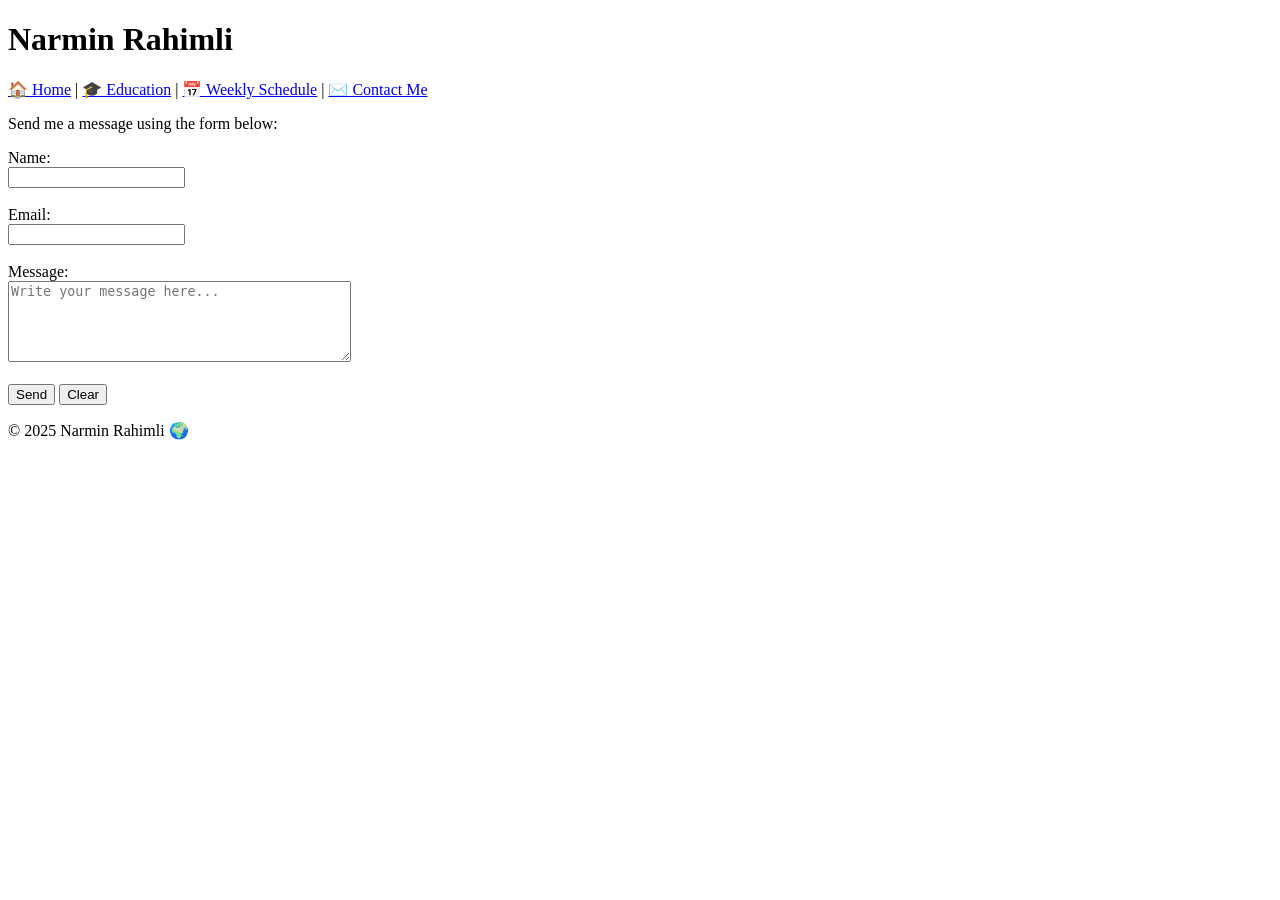
==== contact.html @ 2d56a5c9 "Added index.html, education.hmtl, schedule.html, contact.html, README.md" ====
<!DOCTYPE html>
<html lang="en">

<head>
    <meta charset="UTF-8">
    <meta name="description" content="Personal Website of Narmin Rahimli">
    <meta name="author" content="Narmin Rahimli">
    <title>Home - Narmin Rahimli</title>
    <link rel="icon" type="image/png" href="images\favicon.ico">
</head>

<body>
    <header>
        <h1>Narmin Rahimli</h1>
        <nav>
            <a href="index.html">🏠 Home</a> |
            <a href="education.html">🎓 Education</a> |
            <a href="schedule.html">📅 Weekly Schedule</a> |
            <a href="contact.html">✉️ Contact Me</a>
        </nav>

    </header>

    <main>
        <section>
            <p>Send me a message using the form below:</p>

            <form action="mailto:your-email@example.com" method="post" enctype="text/plain">
                <label for="name">Name:</label><br>
                <input type="text" id="name" name="name" required><br><br>

                <label for="email">Email:</label><br>
                <input type="email" id="email" name="email" required><br><br>

                <label for="message">Message:</label><br>
                <textarea id="message" name="message" rows="5" cols="40"
                    placeholder="Write your message here..."></textarea><br><br>

                <input type="submit" value="Send">
                <input type="reset" value="Clear">
            </form>
        </section>

    </main>

    <footer>
        <p>© 2025 Narmin Rahimli 🌍</p>
    </footer>
</body>

</html>
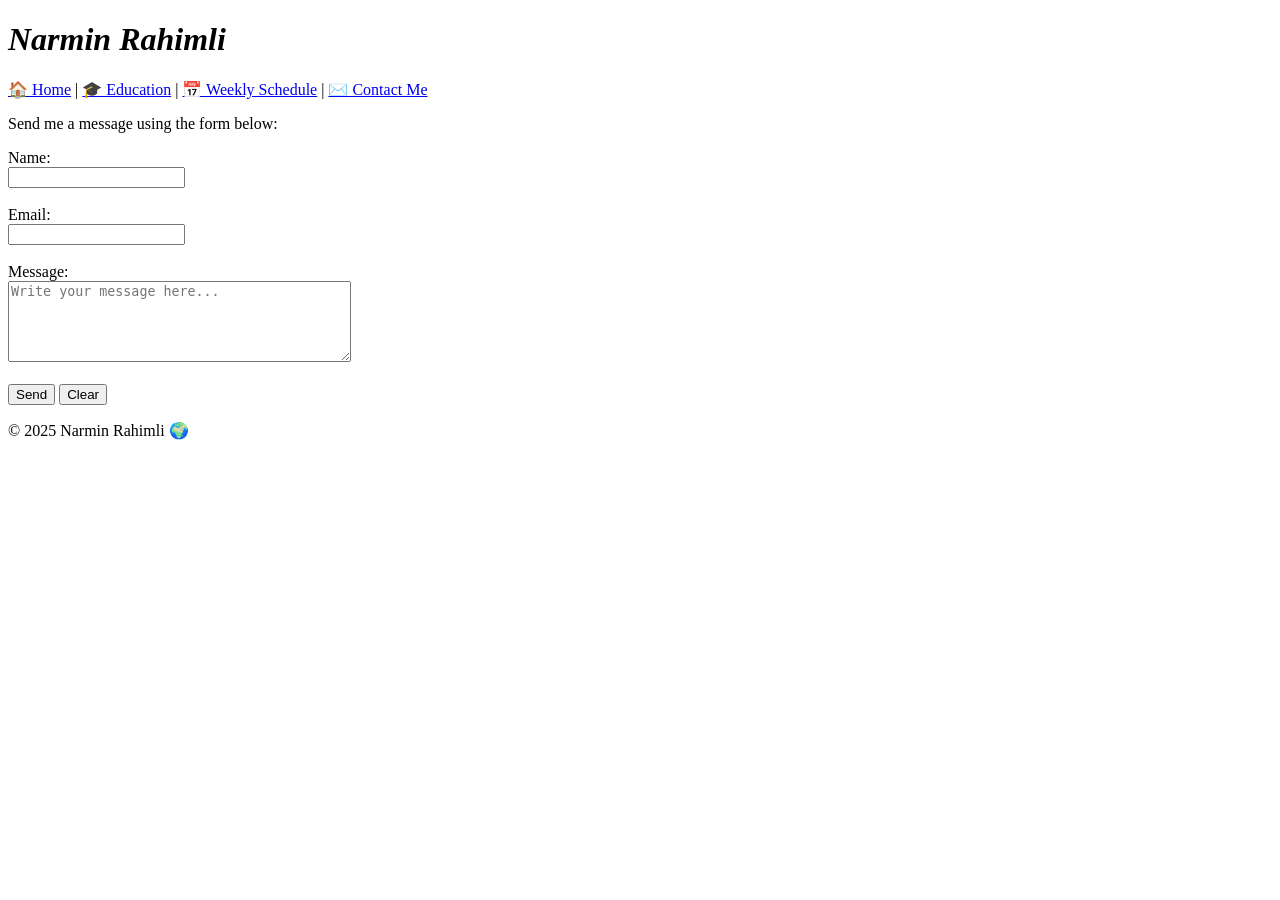
==== commit 03224c82: "Modified all html files, added images" ====
--- a/contact.html
+++ b/contact.html
@@ -5,13 +5,13 @@
     <meta charset="UTF-8">
     <meta name="description" content="Personal Website of Narmin Rahimli">
     <meta name="author" content="Narmin Rahimli">
-    <title>Home - Narmin Rahimli</title>
+    <title>Contact me</title>
     <link rel="icon" type="image/png" href="images\favicon.ico">
 </head>
 
 <body>
     <header>
-        <h1>Narmin Rahimli</h1>
+        <h1><i>Narmin Rahimli</i></h1>
         <nav>
             <a href="index.html">🏠 Home</a> |
             <a href="education.html">🎓 Education</a> |
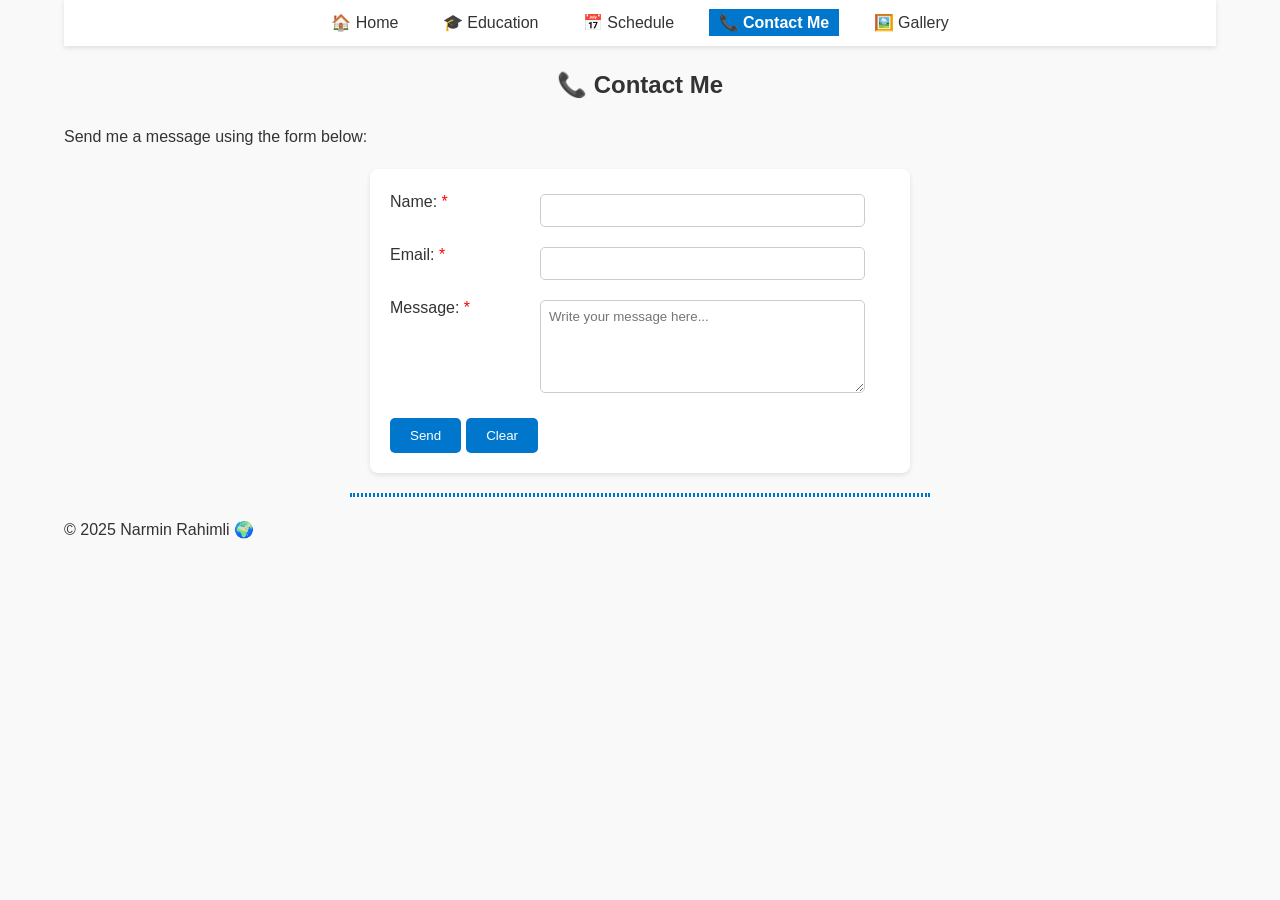
==== commit 9455b028: "Styled the web page, created style.css" ====
--- a/contact.html
+++ b/contact.html
@@ -1,51 +1,122 @@
 <!DOCTYPE html>
 <html lang="en">
-
 <head>
     <meta charset="UTF-8">
-    <meta name="description" content="Personal Website of Narmin Rahimli">
-    <meta name="author" content="Narmin Rahimli">
-    <title>Contact me</title>
-    <link rel="icon" type="image/png" href="images\favicon.ico">
+    <meta name="viewport" content="width=device-width, initial-scale=1.0">
+    <title>📞 Contact Me</title>
+    <link rel="icon" type="image/png" href="images\favicon-32x32.png">
+    <link rel="stylesheet" href="style.css">
+    <style>
+        
+        .contact-form {
+            width: 90%;
+            max-width: 500px;
+            margin: 20px auto;
+            padding: 20px;
+            background-color: #fff;
+            border-radius: 8px;
+            box-shadow: 0 2px 5px rgba(0,0,0,0.1);
+        }
+
+        .contact-form label {
+            float: left;
+            width: 30%;
+            margin-bottom: 10px;
+            font-weight: 500;
+        }
+
+        .contact-form input[type="text"],
+        .contact-form input[type="email"],
+        .contact-form textarea {
+            float: left;
+            width: 65%;
+            margin-bottom: 15px;
+            padding: 8px;
+            border: 1px solid #ccc;
+            border-radius: 5px;
+            box-sizing: border-box;
+        }
+
+        .contact-form input[type="submit"],
+        .contact-form input[type="reset"] {
+            width: auto;
+            padding: 10px 20px;
+            margin: 10px 5px 0 0;
+            border: none;
+            border-radius: 5px;
+            background-color: #0077cc;
+            color: #fff;
+            cursor: pointer;
+            transition: background-color 0.3s ease;
+            float: left;
+        }
+
+        .contact-form input[type="submit"]:hover,
+        .contact-form input[type="reset"]:hover {
+            background-color: #005fa3;
+        }
+
+        
+        .contact-form::after {
+            content: "";
+            display: table;
+            clear: both;
+        }
+
+        
+        @media (max-width: 768px) {
+            .contact-form label,
+            .contact-form input[type="text"],
+            .contact-form input[type="email"],
+            .contact-form textarea,
+            .contact-form input[type="submit"],
+            .contact-form input[type="reset"] {
+                float: none;
+                width: 100%;
+            }
+
+            .contact-form input[type="submit"],
+            .contact-form input[type="reset"] {
+                margin-top: 10px;
+            }
+        }
+    </style>
 </head>
+<body>
+    <div class="container">
+        <header class="navbar">
+            <div class="nav-inner">
+                <a href="index.html">🏠 Home</a>
+                <a href="education.html">🎓 Education</a>
+                <a href="schedule.html">📅 Schedule</a>
+                <a href="contact.html" class="active">📞 Contact Me</a>
+                <a href="gallery.html">🖼️ Gallery</a>
+            </div>
+        </header>
 
-<body>
-    <header>
-        <h1><i>Narmin Rahimli</i></h1>
-        <nav>
-            <a href="index.html">🏠 Home</a> |
-            <a href="education.html">🎓 Education</a> |
-            <a href="schedule.html">📅 Weekly Schedule</a> |
-            <a href="contact.html">✉️ Contact Me</a>
-        </nav>
-
-    </header>
-
-    <main>
-        <section>
+        <main>
+            <h2>📞 Contact Me</h2>
             <p>Send me a message using the form below:</p>
 
-            <form action="mailto:your-email@example.com" method="post" enctype="text/plain">
-                <label for="name">Name:</label><br>
-                <input type="text" id="name" name="name" required><br><br>
+            <form class="contact-form" action="mailto:your-email@example.com" method="post" enctype="text/plain">
+                <label for="name">Name:</label>
+                <input type="text" id="name" name="name" required><br>
 
-                <label for="email">Email:</label><br>
-                <input type="email" id="email" name="email" required><br><br>
+                <label for="email">Email:</label>
+                <input type="email" id="email" name="email" required><br>
 
-                <label for="message">Message:</label><br>
-                <textarea id="message" name="message" rows="5" cols="40"
-                    placeholder="Write your message here..."></textarea><br><br>
+                <label for="message">Message:</label>
+                <textarea id="message" name="message" rows="5" placeholder="Write your message here..."></textarea><br>
 
                 <input type="submit" value="Send">
                 <input type="reset" value="Clear">
             </form>
-        </section>
+        </main>
 
-    </main>
-
-    <footer>
-        <p>© 2025 Narmin Rahimli 🌍</p>
-    </footer>
+        <footer>
+            <hr>
+            <p>© 2025 Narmin Rahimli 🌍</p>
+        </footer>
+    </div>
 </body>
-
-</html>+</html>
--- a/style.css
+++ b/style.css
@@ -0,0 +1,200 @@
+/*GENERAL STYLES*/
+
+body {
+    width: 90%;
+    margin: 0 auto;
+    font-family: 'Poppins', sans-serif;
+    background-color: #f9f9f9;
+    color: #333;
+    line-height: 1.6;
+}
+
+h1, h2, h3 {
+    text-align: center;
+}
+
+hr {
+    width: 50%;
+    border: 2px dotted #0077cc;
+    margin: 20px auto;
+}
+
+/*CONTAINER*/
+.container {
+    max-width: 1200px;
+    margin: 0 auto;
+}
+
+/*NAVBAR*/
+.navbar {
+    background-color: #fff;
+    box-shadow: 0 2px 5px rgba(0,0,0,0.1);
+    position: sticky;
+    top: 0;
+    z-index: 1000;
+    padding: 10px 0;
+}
+
+.nav-inner {
+    text-align: center;
+}
+
+.nav-inner a {
+    text-decoration: none;
+    color: #333;
+    margin: 0 10px;
+    padding: 5px 10px;
+    transition: all 0.3s ease;
+}
+
+.nav-inner a:hover {
+    color: #0077cc;
+    background-color: #e0f0ff;
+    border-radius: 5px;
+}
+
+.nav-inner a.active {
+    font-weight: 700;
+    color: #fff;
+    background-color: #0077cc;
+}
+
+/*PROFILE PICTURE*/
+.profile {
+    width: 200px;
+    height: 200px;
+    border-radius: 50%;
+    display: block;
+    margin: 20px auto;
+    transition: all 0.3s ease;
+}
+
+.profile:hover {
+    width: 220px;
+    height: 220px;
+}
+
+/*TABLES*/
+table {
+    width: 100%;
+    border-collapse: collapse;
+    margin: 20px auto;
+}
+
+th, td {
+    border: 1px solid #ccc;
+    padding: 10px;
+    text-align: center;
+}
+
+th {
+    background-color: #0077cc;
+    color: #fff;
+}
+
+tr:nth-child(even) {
+    background-color: #f2f2f2;
+}
+
+/*FORMS*/
+form {
+    max-width: 500px;
+    margin: 20px auto;
+    background-color: #fff;
+    padding: 20px;
+    border-radius: 8px;
+    box-shadow: 0 2px 5px rgba(0,0,0,0.1);
+}
+
+input[type="text"],
+input[type="email"],
+textarea {
+    width: 100%;
+    padding: 10px;
+    margin-top: 5px;
+    margin-bottom: 15px;
+    border: 1px solid #ccc;
+    border-radius: 5px;
+    font-family: 'Poppins', sans-serif;
+}
+
+input[type="submit"],
+input[type="reset"] {
+    padding: 10px 20px;
+    border: none;
+    border-radius: 5px;
+    background-color: #0077cc;
+    color: white;
+    cursor: pointer;
+    margin-right: 10px;
+    transition: background-color 0.3s ease;
+}
+
+input[type="submit"]:hover,
+input[type="reset"]:hover {
+    background-color: #005fa3;
+}
+
+
+form label::after {
+    content: " *";
+    color: red;
+}
+
+/*LISTS*/
+ul, ol {
+    margin: 20px auto;
+    padding-left: 20px;
+    max-width: 600px;
+}
+
+ul li img {
+    display: block;
+    margin: 10px auto;
+    max-width: 100%;
+    height: auto;
+}
+
+/*GALLERY*/
+.gallery {
+    display: grid;
+    grid-template-columns: repeat(auto-fit, minmax(250px, 1fr));
+    gap: 20px;
+    margin: 20px auto;
+}
+
+.gallery-item {
+    background-color: #fff;
+    border-radius: 8px;
+    overflow: hidden;
+    text-align: center;
+    box-shadow: 0 2px 5px rgba(0,0,0,0.1);
+    transition: transform 0.3s ease, box-shadow 0.3s ease;
+}
+
+.gallery-item img {
+    width: 100%;
+    height: auto;
+    display: block;
+    transition: transform 0.3s ease;
+}
+
+.gallery-item p {
+    margin: 10px 0;
+    font-weight: 500;
+}
+
+.gallery-item:hover {
+    transform: scale(1.05);
+    box-shadow: 0 5px 15px rgba(0,0,0,0.2);
+}
+
+.gallery-item:hover img {
+    transform: scale(1.1);
+}
+
+@media (max-width: 768px) {
+    .gallery {
+        grid-template-columns: 1fr;
+    }
+}
